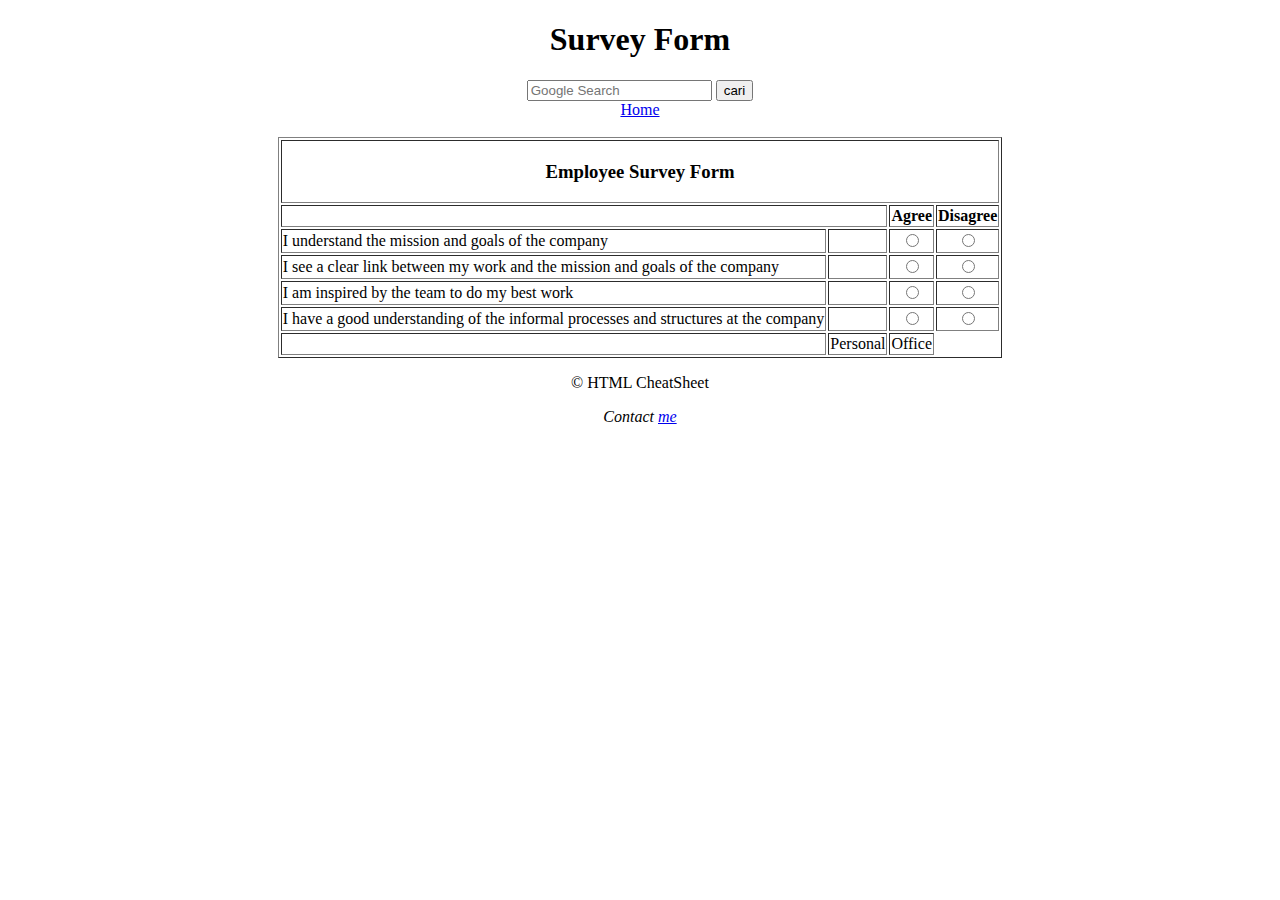
==== Workshop/navigasi/Form.html @ 64764c3c "Assignment" ====
<!DOCTYPE html>
<html lang="en">
<head>
    <meta charset="UTF-8">
    <meta http-equiv="X-UA-Compatible" content="IE=edge">
    <meta name="viewport" content="width=device-width, initial-scale=1.0">
    <title>Document</title>
</head>
<body>
    <center>
        <header>
            <h1>Survey Form</h1>
        </header>
    
        <nav>
            <input type="text" name="name" placeholder="Google Search">
            <button>cari</button> <br>
            <a href="../index.html">Home</a>
        </nav>
        <br>
        <article>
            <table border="1px">
                <thead>
                    <tr>
                        <th colspan="5">
                            <h3>
                                Employee Survey Form
                            </h3>
                        </th>
                    </tr>
                </thead>
                <tbody>
                    <tr>
                        <td colspan="2">
                            <th>Agree</th>
                            <th>Disagree</th>
                        </td>
                    </tr>
                    <tr>
                        <td>I understand the mission and goals of the company</td>
                        <td>
                            <th>
                                <input name="1" type="radio" value="Agree" /> 
                            </th>
                            <th>
                                <input name="1" type="radio" value="Disagree" />
                            </th>
                        </td>
                    </tr>
                    <tr>
                        <td>I see a clear link between my work and the mission and goals of the company</td>
                        <td>
                            <th>
                                <input name="2" type="radio" value="Agree" /> 
                            </th>
                            <th>
                                <input name="2" type="radio" value="Disagree" />
                            </th>
                        </td>
                    </tr>
                    <tr>
                        <td>I am inspired by the team to do my best work</td>
                        <td>
                            <th>
                                <input name="3" type="radio" value="Agree" /> 
                            </th>
                            <th>
                                <input name="3" type="radio" value="Disagree" />
                            </th>
                        </td>
                    </tr>
                    <tr>
                        <td>I have a good understanding of the informal processes and structures at the company</td>
                        <td>
                            <th>
                                <input name="4" type="radio" value="Agree" /> 
                            </th>
                            <th>
                                <input name="4" type="radio" value="Disagree" />
                            </th>
                        </td>
                    </tr>
                </tbody>
                <tfoot>
                    <tr>
                        <td>&nbsp;</td>
                        <td>Personal</td>
                        <td>Office</td>
                    </tr>
                </tfoot>
            </table>
        </article>

        <footer>
            <p>&copy; HTML CheatSheet</p>
            <address>
            Contact <a href="mailto:me@htmlg.com">me</a>
            </address>
        </footer>
    </center>
</body>
</html>
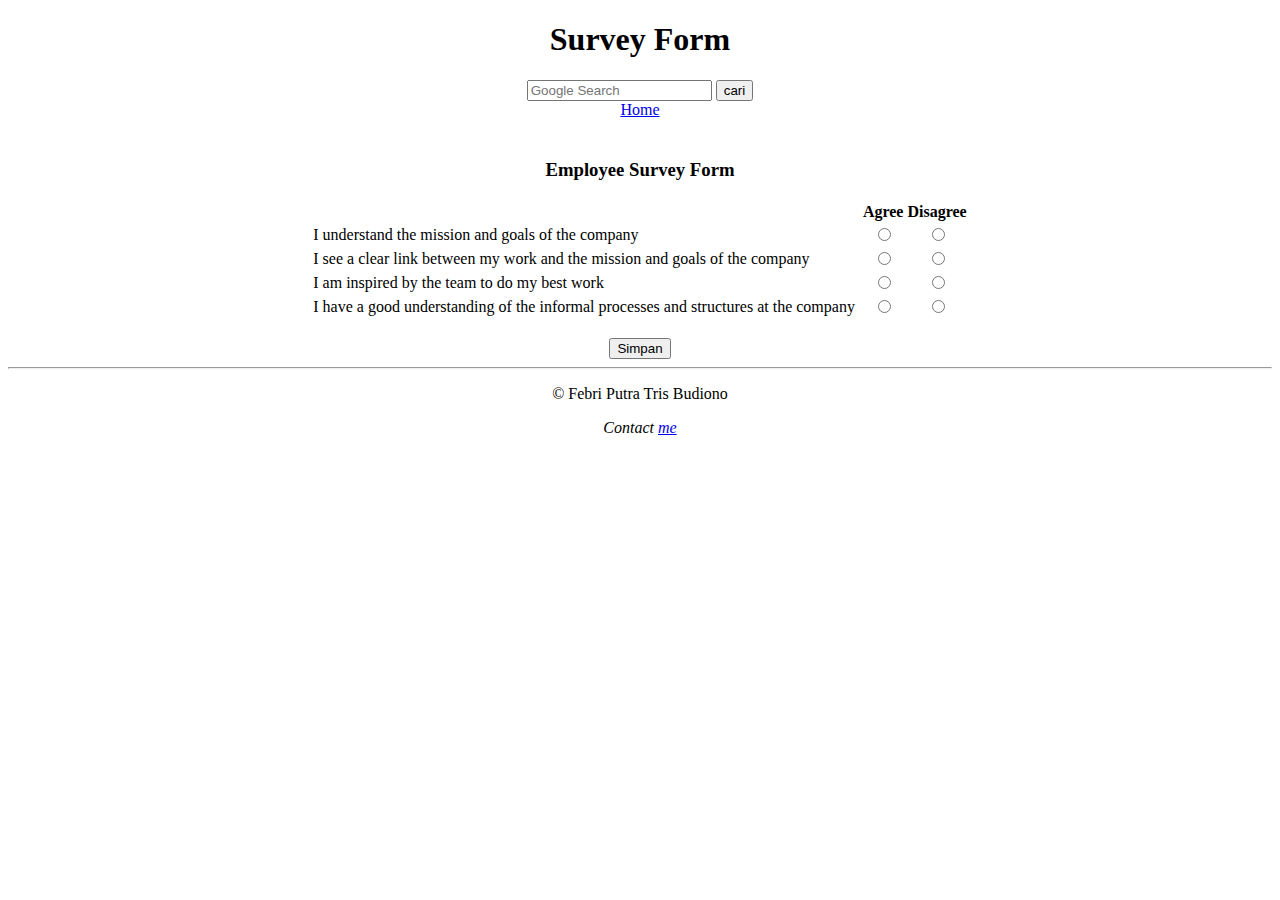
==== commit 931ca1a9: "Add main" ====
--- a/Workshop/navigasi/Form.html
+++ b/Workshop/navigasi/Form.html
@@ -17,84 +17,85 @@
             <button>cari</button> <br>
             <a href="../index.html">Home</a>
         </nav>
+
         <br>
-        <article>
-            <table border="1px">
-                <thead>
-                    <tr>
-                        <th colspan="5">
-                            <h3>
-                                Employee Survey Form
-                            </h3>
-                        </th>
-                    </tr>
-                </thead>
-                <tbody>
-                    <tr>
-                        <td colspan="2">
-                            <th>Agree</th>
-                            <th>Disagree</th>
-                        </td>
-                    </tr>
-                    <tr>
-                        <td>I understand the mission and goals of the company</td>
-                        <td>
-                            <th>
-                                <input name="1" type="radio" value="Agree" /> 
+
+        <main>
+            <article>
+                <table>
+                    <thead>
+                        <tr>
+                            <th colspan="5">
+                                <h3>
+                                    Employee Survey Form
+                                </h3>
                             </th>
-                            <th>
-                                <input name="1" type="radio" value="Disagree" />
-                            </th>
-                        </td>
-                    </tr>
-                    <tr>
-                        <td>I see a clear link between my work and the mission and goals of the company</td>
-                        <td>
-                            <th>
-                                <input name="2" type="radio" value="Agree" /> 
-                            </th>
-                            <th>
-                                <input name="2" type="radio" value="Disagree" />
-                            </th>
-                        </td>
-                    </tr>
-                    <tr>
-                        <td>I am inspired by the team to do my best work</td>
-                        <td>
-                            <th>
-                                <input name="3" type="radio" value="Agree" /> 
-                            </th>
-                            <th>
-                                <input name="3" type="radio" value="Disagree" />
-                            </th>
-                        </td>
-                    </tr>
-                    <tr>
-                        <td>I have a good understanding of the informal processes and structures at the company</td>
-                        <td>
-                            <th>
-                                <input name="4" type="radio" value="Agree" /> 
-                            </th>
-                            <th>
-                                <input name="4" type="radio" value="Disagree" />
-                            </th>
-                        </td>
-                    </tr>
-                </tbody>
-                <tfoot>
-                    <tr>
-                        <td>&nbsp;</td>
-                        <td>Personal</td>
-                        <td>Office</td>
-                    </tr>
-                </tfoot>
-            </table>
-        </article>
+                        </tr>
+                    </thead>
+                    <tbody>
+                        <tr>
+                            <td colspan="2">
+                                <th>Agree</th>
+                                <th>Disagree</th>
+                            </td>
+                        </tr>
+                        <tr>
+                            <td>I understand the mission and goals of the company</td>
+                            <td>
+                                <th>
+                                    <input name="1" type="radio" value="Agree" /> 
+                                </th>
+                                <th>
+                                    <input name="1" type="radio" value="Disagree" />
+                                </th>
+                            </td>
+                        </tr>
+                        <tr>
+                            <td>I see a clear link between my work and the mission and goals of the company</td>
+                            <td>
+                                <th>
+                                    <input name="2" type="radio" value="Agree" /> 
+                                </th>
+                                <th>
+                                    <input name="2" type="radio" value="Disagree" />
+                                </th>
+                            </td>
+                        </tr>
+                        <tr>
+                            <td>I am inspired by the team to do my best work</td>
+                            <td>
+                                <th>
+                                    <input name="3" type="radio" value="Agree" /> 
+                                </th>
+                                <th>
+                                    <input name="3" type="radio" value="Disagree" />
+                                </th>
+                            </td>
+                        </tr>
+                        <tr>
+                            <td>I have a good understanding of the informal processes and structures at the company</td>
+                            <td>
+                                <th>
+                                    <input name="4" type="radio" value="Agree" /> 
+                                </th>
+                                <th>
+                                    <input name="4" type="radio" value="Disagree" />
+                                </th>
+                            </td>
+                        </tr>
+                    </tbody>
+                </table>
+                <br>
 
+                <button>Simpan</button>
+                <br>
+            </article>
+        </main>
+        <hr>
         <footer>
-            <p>&copy; HTML CheatSheet</p>
+            <p>&copy; Febri Putra Tris Budiono</p>
             <address>
-            Contact <a href="mailto:me@htmlg.com">me</a>
+                Contact <a href="https://github.com/FebriPutraTrisBudiono">me</a>
             </address>
         </footer>
     </center>
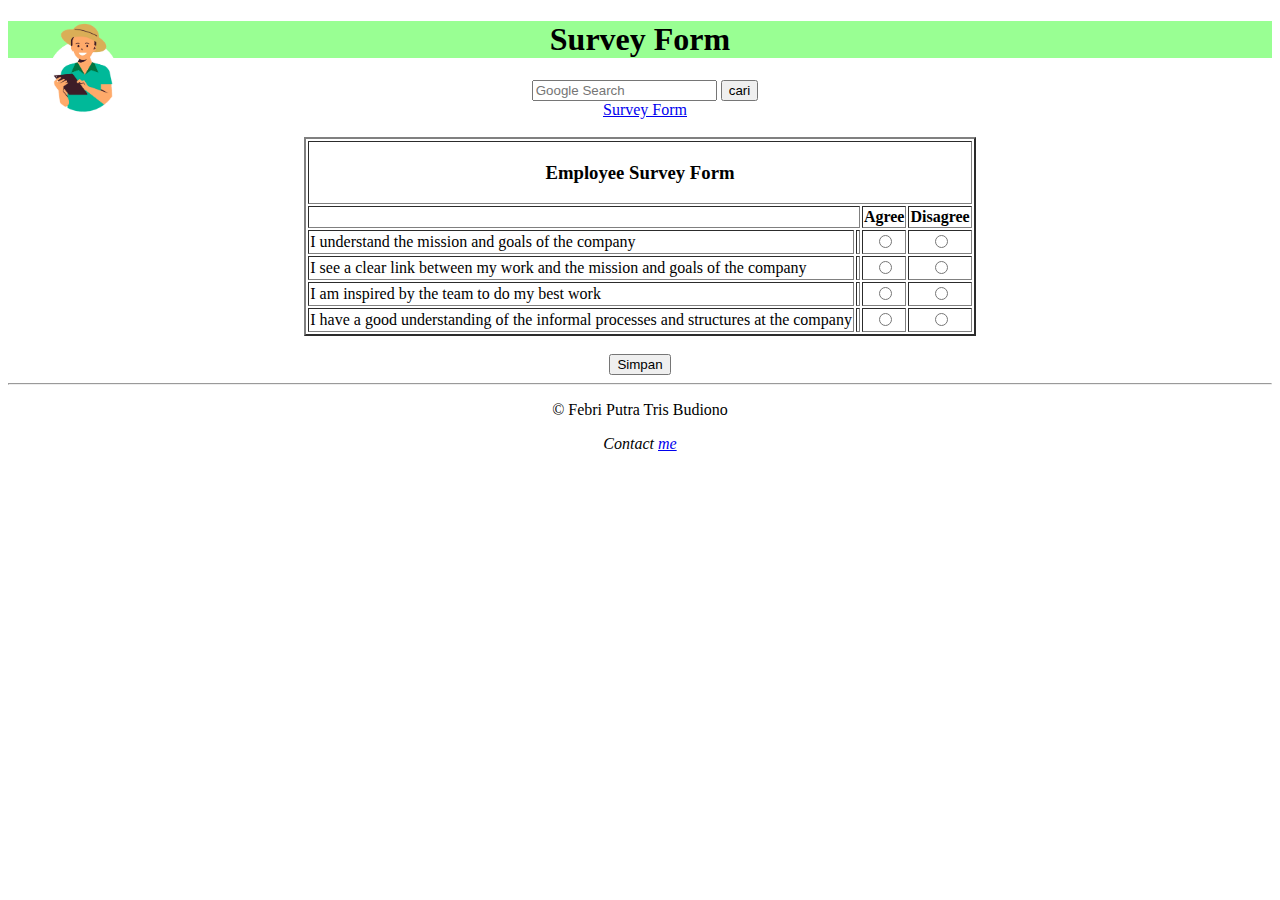
==== commit a3a50763: "Merge branch 'workshop_15-03' of https://github.com/FebriPutraTrisBudiono/Ruangguru into workshop_15" ====
--- a/Workshop/navigasi/Form.html
+++ b/Workshop/navigasi/Form.html
@@ -4,25 +4,28 @@
     <meta charset="UTF-8">
     <meta http-equiv="X-UA-Compatible" content="IE=edge">
     <meta name="viewport" content="width=device-width, initial-scale=1.0">
-    <title>Document</title>
+    <link rel="stylesheet" href="../style.css">
+    <title>Seed Company</title>
 </head>
 <body>
-    <center>
         <header>
-            <h1>Survey Form</h1>
+            <img src="../assets/logo.png" id="logo">
+            <div>
+                <h1>Survey Form</h1>
+            </div>
         </header>
     
-        <nav>
+        <nav class="navigasi">
             <input type="text" name="name" placeholder="Google Search">
             <button>cari</button> <br>
-            <a href="../index.html">Home</a>
+            <a href="../index.html">Survey Form</a>
         </nav>
 
         <br>
 
         <main>
             <article>
-                <table>
+                <table border="2px">
                     <thead>
                         <tr>
                             <th colspan="5">
@@ -98,6 +101,5 @@
                 Contact <a href="https://github.com/FebriPutraTrisBudiono">me</a>
             </address>
         </footer>
-    </center>
 </body>
 </html>--- a/Workshop/style.css
+++ b/Workshop/style.css
@@ -0,0 +1,62 @@
+body{
+    text-align: center;
+}
+
+header{
+    background-color: rgb(153, 255, 147);
+}
+
+header div h1{
+    margin-right: 150px;
+    background-color: rgb(153, 255, 147);
+}
+
+header img#logo{
+    width: 70px;
+    margin: 40px;
+    margin-top: 0%;
+    margin-bottom: 0%;
+    float: left;
+}
+
+nav.navigasi{
+    margin-right: 140px;
+}
+
+
+a:hover{
+    color: aqua;
+    font-size: 22px;
+}
+
+main article div{
+    text-align: justify;
+    border-style: ridge;
+    background-color: rgb(238, 238, 238);
+}
+
+main article div::first-letter{
+    color: green;
+    font-size: 300%;
+}
+
+main article div p{
+    margin-left: 20px;
+    margin-right: 20px;
+}
+
+main article img#gambar{
+    margin-top: 20px;
+}
+
+
+/* Form.html */
+
+main article table{
+    margin-left: auto;
+    margin-right: auto;
+}
+
+main article table tbody tr td{
+    text-align: left;
+}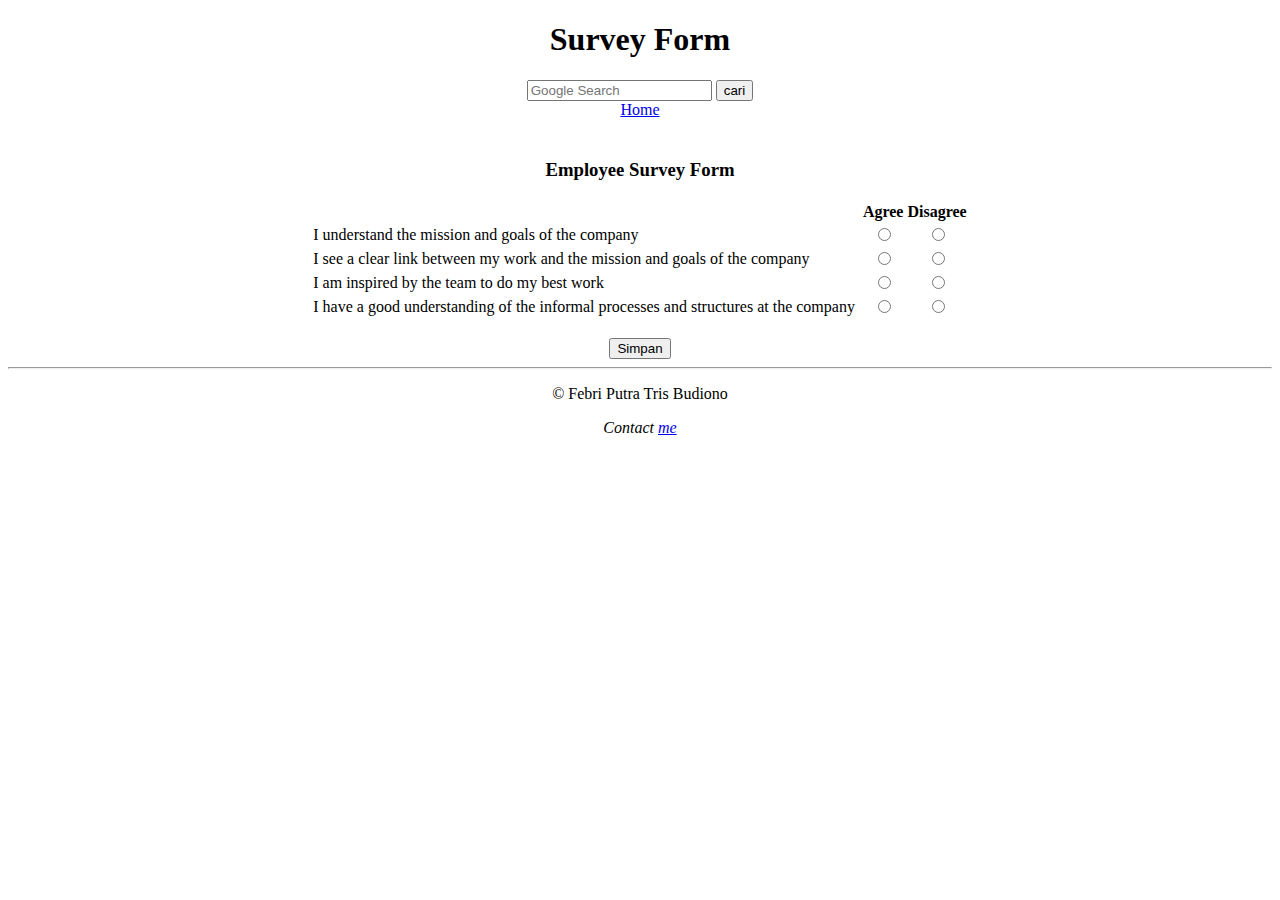
==== commit 4e796c64: "Resolve error git" ====
--- a/Workshop/navigasi/Form.html
+++ b/Workshop/navigasi/Form.html
@@ -4,28 +4,25 @@
     <meta charset="UTF-8">
     <meta http-equiv="X-UA-Compatible" content="IE=edge">
     <meta name="viewport" content="width=device-width, initial-scale=1.0">
-    <link rel="stylesheet" href="../style.css">
-    <title>Seed Company</title>
+    <title>Document</title>
 </head>
 <body>
+    <center>
         <header>
-            <img src="../assets/logo.png" id="logo">
-            <div>
-                <h1>Survey Form</h1>
-            </div>
+            <h1>Survey Form</h1>
         </header>
     
-        <nav class="navigasi">
+        <nav>
             <input type="text" name="name" placeholder="Google Search">
             <button>cari</button> <br>
-            <a href="../index.html">Survey Form</a>
+            <a href="../index.html">Home</a>
         </nav>
 
         <br>
 
         <main>
             <article>
-                <table border="2px">
+                <table>
                     <thead>
                         <tr>
                             <th colspan="5">
@@ -101,5 +98,6 @@
                 Contact <a href="https://github.com/FebriPutraTrisBudiono">me</a>
             </address>
         </footer>
+    </center>
 </body>
 </html>